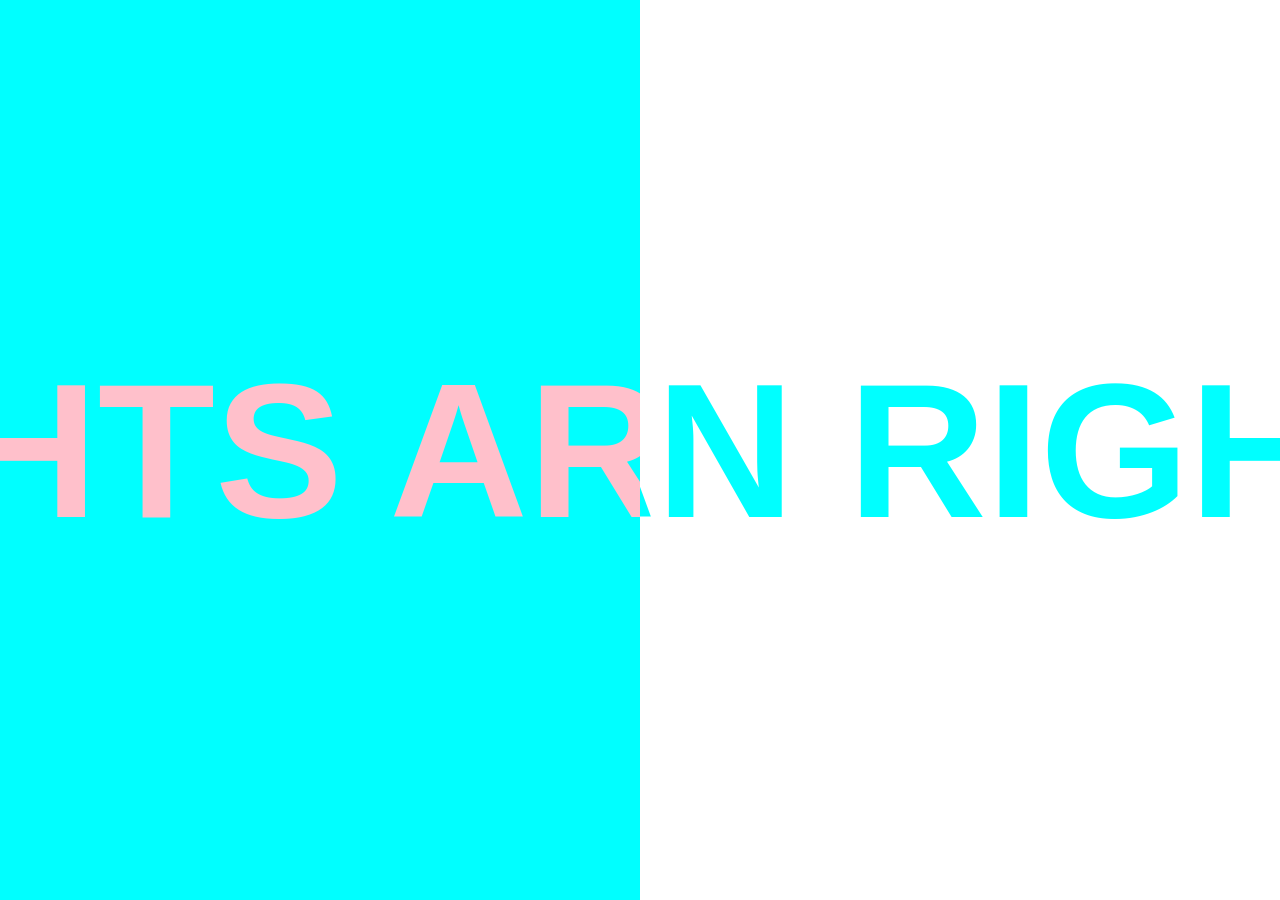
==== dia-3/index.html @ 6b675468 "Adição do terceiro dia, fiz durante o trabalho" ====
<!DOCTYPE html>
<html lang="pt-br">
<head>
    <meta charset="UTF-8">
    <meta name="viewport" content="width=device-width, initial-scale=1.0">
    <title>Dia 3</title>
    <link rel="stylesheet" href="styles.css">
</head>
<body>
    <div class="first">
        <span>TRANS RIGHTS ARE HUMAN RIGHTS TRANS RIGHTS ARE HUMAN RIGHTS</span>
    </div>
    <div class="second">
        <span>TRANS RIGHTS ARE HUMAN RIGHTS TRANS RIGHTS ARE HUMAN RIGHTS</span>
    </div>
</body>
</html>
---- dia-3/styles.css ----
* {
  margin: 0px;
  padding: 0px;
}

body {
  box-sizing: border-box;
  display: flex;
  align-items: stretch;
  width: auto;
  white-space: nowrap;
  height: 100vh;
  font-weight: 700;
  font-size: 15vw;
  font-family: sans-serif;
  transition: 1s;
}

.first {
    display: flex;
    align-items: center;
    justify-content: center;
    position: relative;
    background-color: aqua;
    color: pink;
    width: 50%;
    width: 100%;
    overflow: hidden;
}

.first span {
    position: relative;
    animation: slide 20s linear infinite;
    left: 160vw;
}

@keyframes slide {
    0% {
        left: 160vw;
    }
    100% {
        left: -110vw;
    }
}

.second {
    display: flex;
    align-items: center;
    justify-content: center;
    position: relative;
    background-color: white;
    color: aqua;
    width: 50%;
    width: 100%;
    overflow: hidden;
}

.second span {
    position: relative;
    animation: slide2 20s linear infinite;
    left: 50vw;
}

@keyframes slide2 {
  0% {
    left: 110vw;
  }
  100% {
    left: -160vw;
  }
}
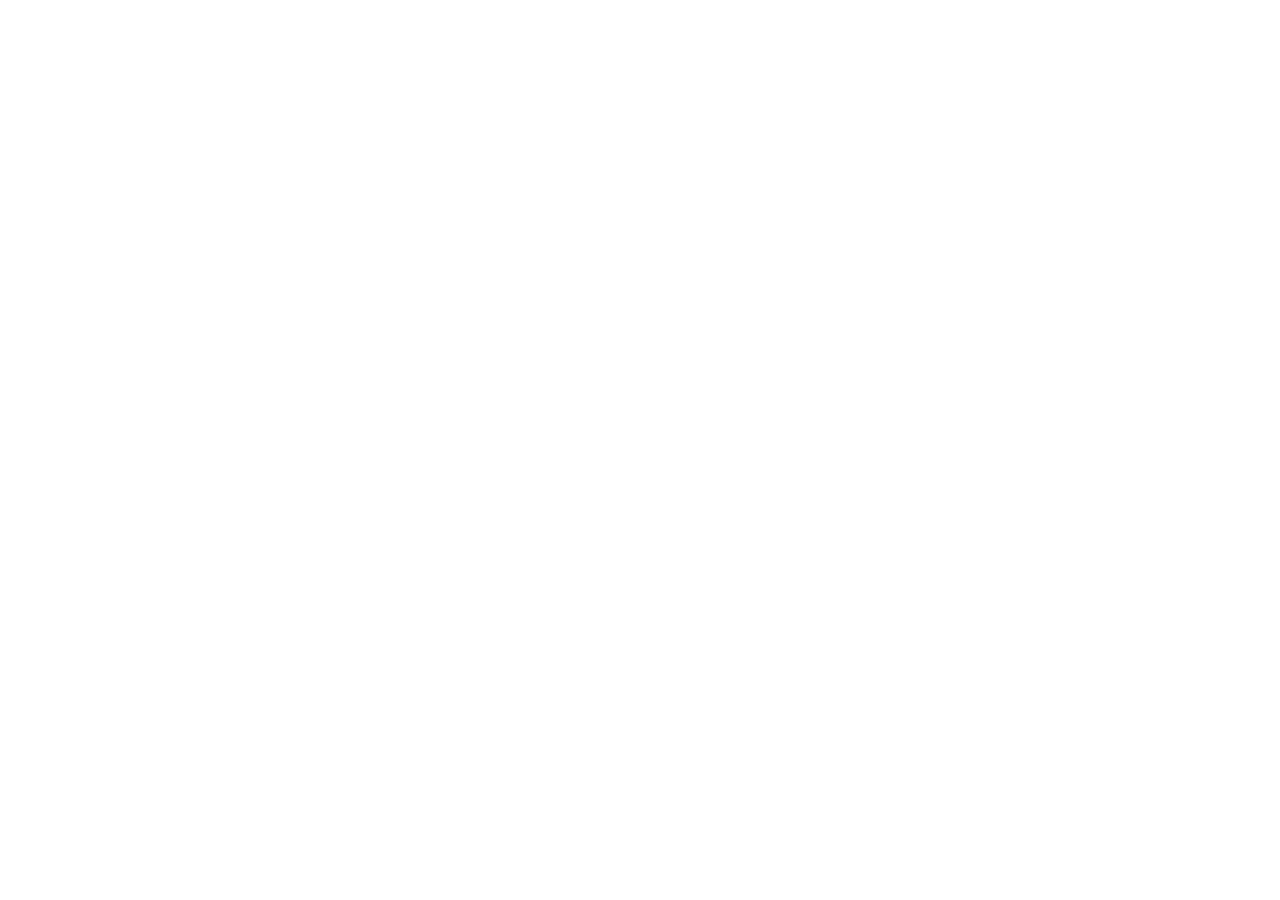
==== commit 8be7959f: "," ====
--- a/dia-3/index.html
+++ b/dia-3/index.html
@@ -3,15 +3,10 @@
 <head>
     <meta charset="UTF-8">
     <meta name="viewport" content="width=device-width, initial-scale=1.0">
+    <link rel="stylesheet" href="styles.css">
     <title>Dia 3</title>
-    <link rel="stylesheet" href="styles.css">
 </head>
 <body>
-    <div class="first">
-        <span>TRANS RIGHTS ARE HUMAN RIGHTS TRANS RIGHTS ARE HUMAN RIGHTS</span>
-    </div>
-    <div class="second">
-        <span>TRANS RIGHTS ARE HUMAN RIGHTS TRANS RIGHTS ARE HUMAN RIGHTS</span>
-    </div>
+    
 </body>
-</html>
+</html>
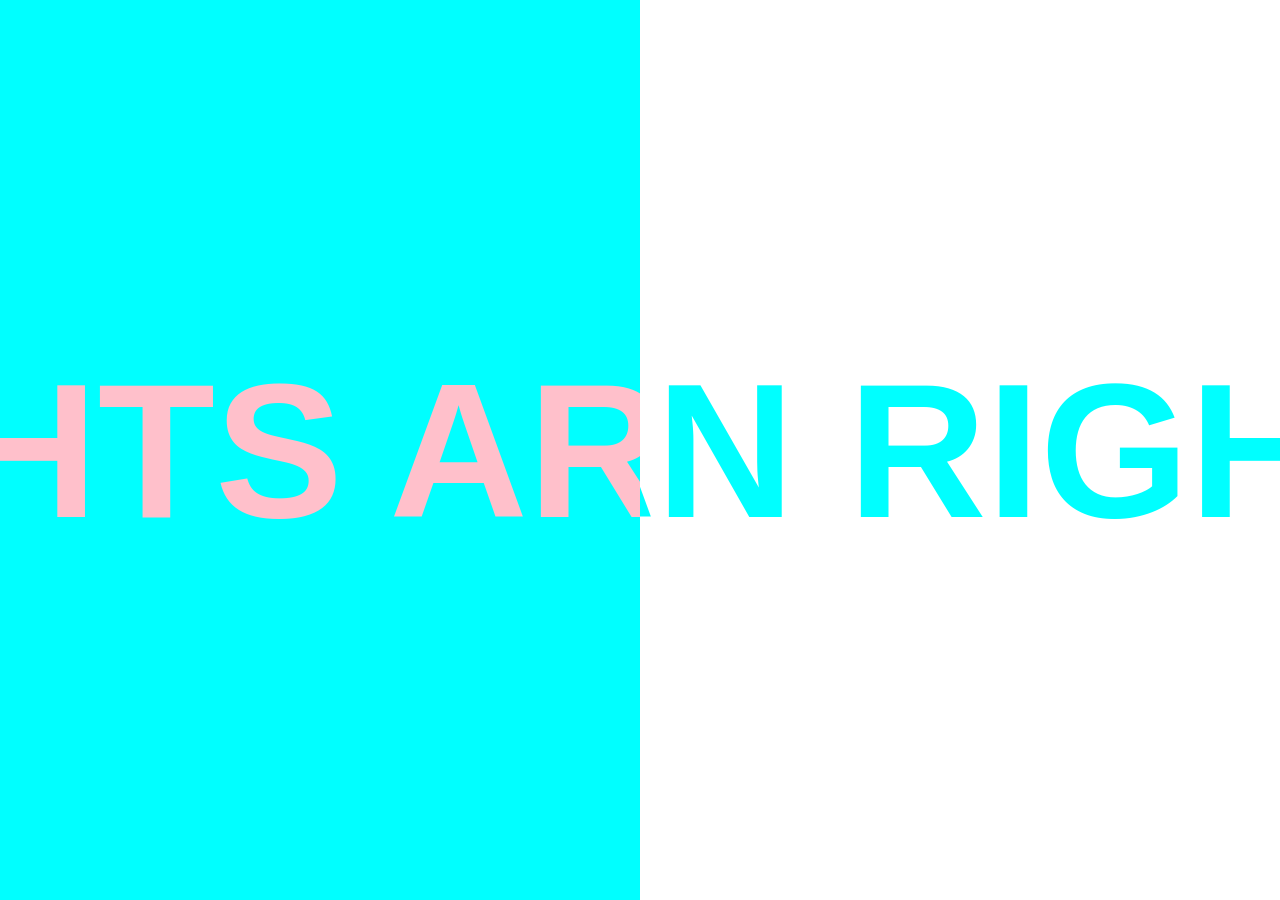
==== commit 92837c4c: "Merge branch 'main' of https://github.com/gustavo-randel/30-Dias-CSS" ====
--- a/dia-3/index.html
+++ b/dia-3/index.html
@@ -3,10 +3,15 @@
 <head>
     <meta charset="UTF-8">
     <meta name="viewport" content="width=device-width, initial-scale=1.0">
+    <title>Dia 3</title>
     <link rel="stylesheet" href="styles.css">
-    <title>Dia 3</title>
 </head>
 <body>
-    
+    <div class="first">
+        <span>TRANS RIGHTS ARE HUMAN RIGHTS TRANS RIGHTS ARE HUMAN RIGHTS</span>
+    </div>
+    <div class="second">
+        <span>TRANS RIGHTS ARE HUMAN RIGHTS TRANS RIGHTS ARE HUMAN RIGHTS</span>
+    </div>
 </body>
-</html>+</html>
